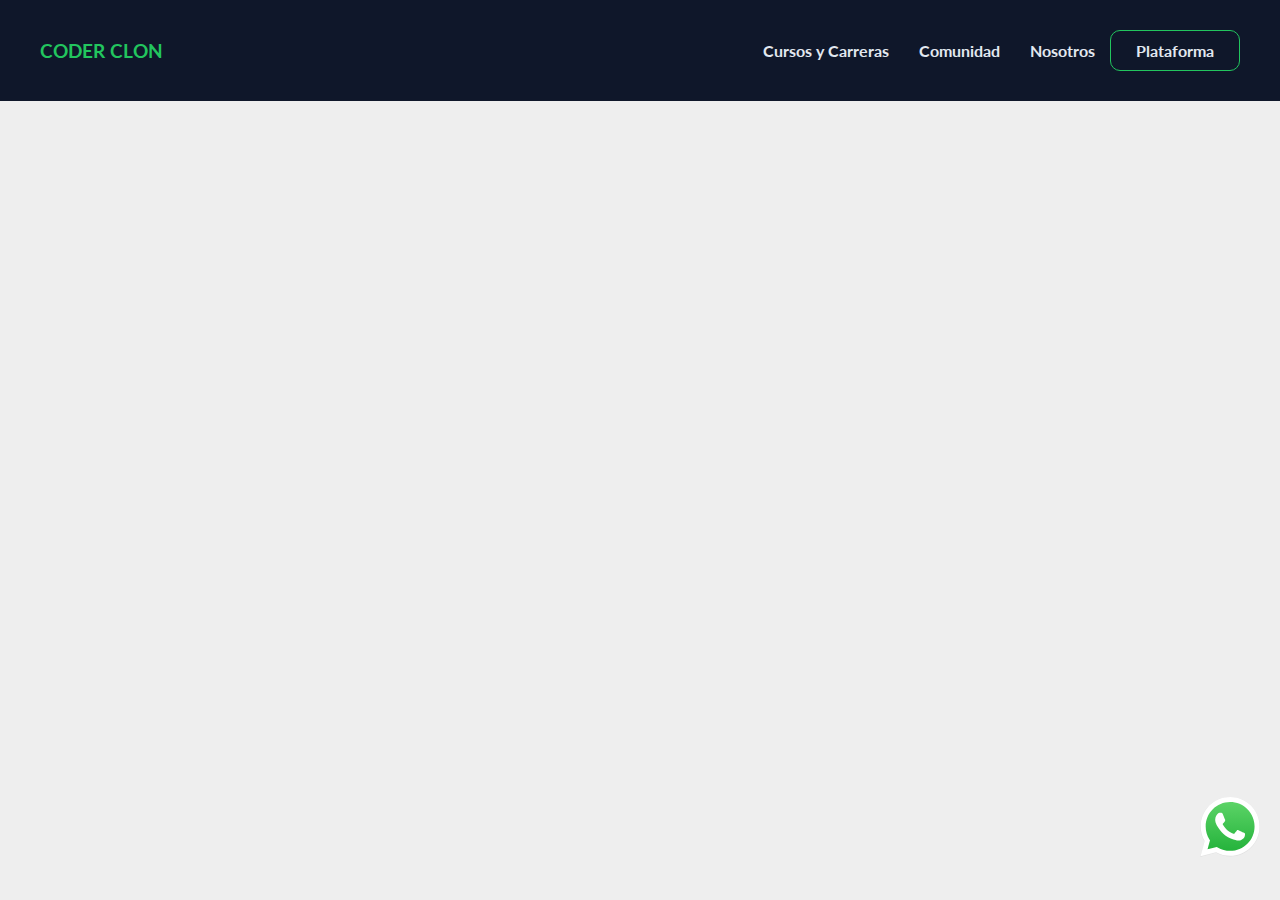
==== pages/platform.html @ d00be8e0 "proyecto base" ====
<!DOCTYPE html>
<html lang="en">
  <head>
    <meta charset="UTF-8" />
    <meta name="viewport" content="width=device-width, initial-scale=1.0" />
    <title>Coder Clon | Plataforma</title>
    <link rel="shortcut icon" href="../assets/favicon.ico" type="image/x-icon" />
    <link rel="stylesheet" href="../style.css" />
    <!-- google fonts -->
    <link rel="preconnect" href="https://fonts.googleapis.com" />
    <link rel="preconnect" href="https://fonts.gstatic.com" crossorigin />
    <link href="https://fonts.googleapis.com/css2?family=Lato:wght@400;700&display=swap" rel="stylesheet" />
  </head>
  <body>
    <header class="header">
      <div class="header__content">
        <h3>
          <a href="../index.html" class="header__content-title">CODER CLON</a>
        </h3>
        <nav>
          <ul class="header__content-navbar">
            <li><a href="">Cursos y Carreras</a></li>
            <li><a href="">Comunidad</a></li>
            <li><a href="">Nosotros</a></li>
            <li><a href="./platform.html">Plataforma</a></li>
          </ul>
        </nav>
      </div>
    </header>

    <main></main>

    <footer></footer>

    <div class="whatsapp">
      <a href="">
        <img src="../assets/images/whatsapp.svg" alt="Whatsapp" width="60" height="60" />
      </a>
    </div>
  </body>
</html>
---- style.css ----
* {
  margin: 0;
  padding: 0;
  box-sizing: border-box;
}

body {
  background-color: #eee;
  font-family: 'Lato', sans-serif;
}

a {
  text-decoration: none;
}

p {
  line-height: 1.5;
}

ul {
  list-style-type: none;
}

.header {
  position: sticky;
  top: 0;
  background-color: #0f172a;
  padding: 30px 20px;
  z-index: 1;
}

.header__content {
  display: flex;
  justify-content: space-between;
  align-items: center;
  max-width: 1200px;
  margin: 0 auto;
}

.header__content-title {
  color: #22c55e;
}

.header__content-title:hover::after {
  content: 'inicio';
  color: #e2e8f0;
  font-size: 15px;
  margin-left: 5px;
}

.header__content-navbar {
  display: flex;
  align-items: center;
}

.header__content-navbar a {
  margin: 0 15px;
  color: #e2e8f0;
  font-weight: bold;
  transition: color 0.3s;
}

.header__content-navbar a:hover {
  color: #22c55e;
}

.header__content-navbar li {
  transition: transform 0.3s;
}

.header__content-navbar li:last-child {
  border: 1px solid #22c55e;
  border-radius: 10px;
  padding: 10px;
}

.header__content-navbar li:active {
  transform: scale(0.9);
}

.whatsapp {
  position: fixed;
  bottom: 40px;
  right: 20px;
}

/* TARJETAS */
.card {
  background-color: #fff;
  padding: 20px;
  border-radius: 10px;
  box-shadow: 0 25px 50px -12px rgba(0, 0, 0, 60%);
  transition: transform 0.3s;
}

.card:hover {
  transform: translateY(-15px);
}

.card__title {
  font-size: 20px;
  margin-bottom: 20px;
}

.card__description {
  margin-bottom: 40px;
}

.card__link {
  background-color: #22c55e;
  display: inline-block;
  width: 100%;
  padding: 15px 0;
  text-align: center;
  color: #e2e8f0;
  border-radius: 10px;
  cursor: pointer;
  font-weight: bold;
  font-size: 16px;
  transition: background-color 0.3s;
  position: relative;
}

.card__link:hover {
  background-color: #1ca24d;
}

.card__link:hover::after {
  content: '\276F';
  position: absolute;
  right: 20px;
}

.card__header-img {
  width: 100%;
  border-radius: 10px;
  margin-bottom: 20px;
}

.card__header {
  position: relative;
}

.card__header-tag {
  padding: 8px;
  color: #fff;
  background-color: rgba(255, 255, 255, 50%);
  position: absolute;
  right: 0;
  border-bottom-left-radius: 10px;
}

.card__header-tag--strong {
  text-transform: uppercase;
  font-weight: bold;
}

/* CURSOS */
.courses {
  margin-top: 60px;
  padding: 0 20px;
}

.courses__title {
  margin-bottom: 40px;
  text-align: center;
  font-size: 30px;
}

.courses__content {
  display: grid;
  grid-template-columns: repeat(3, 1fr);
  gap: 50px;
  max-width: 1200px;
  margin: 0 auto;
}

/* ESTADISTICAS */
.statistics {
  margin-top: 80px;
  padding: 100px 20px;
  background-image: url('./assets/images/bg.jpg');
  background-repeat: no-repeat;
  background-position: center;
  background-size: cover;
  background-attachment: fixed;
}

.statistics__content {
  color: #e2e8f0;
  display: flex;
  justify-content: space-between;
  max-width: 1200px;
  margin: 0 auto;
}

.statistics__content-data {
  font-size: 40px;
  text-align: center;
}

.statistics__content-data span {
  display: block;
  font-size: 20px;
  margin-top: 5px;
}

/* MOBILE LAST (BP de mayor a menor) */
@media (max-width: 992px) {
  .courses__content {
    grid-template-columns: repeat(2, 1fr);
  }
}

@media (max-width: 768px) {
  .header__content-navbar {
    display: none;
  }
}

@media (max-width: 576px) {
  .courses__content {
    grid-template-columns: 1fr;
  }

  .statistics__content {
    flex-direction: column;
  }

  .statistics__content-data {
    margin: 30px 0;
  }
}
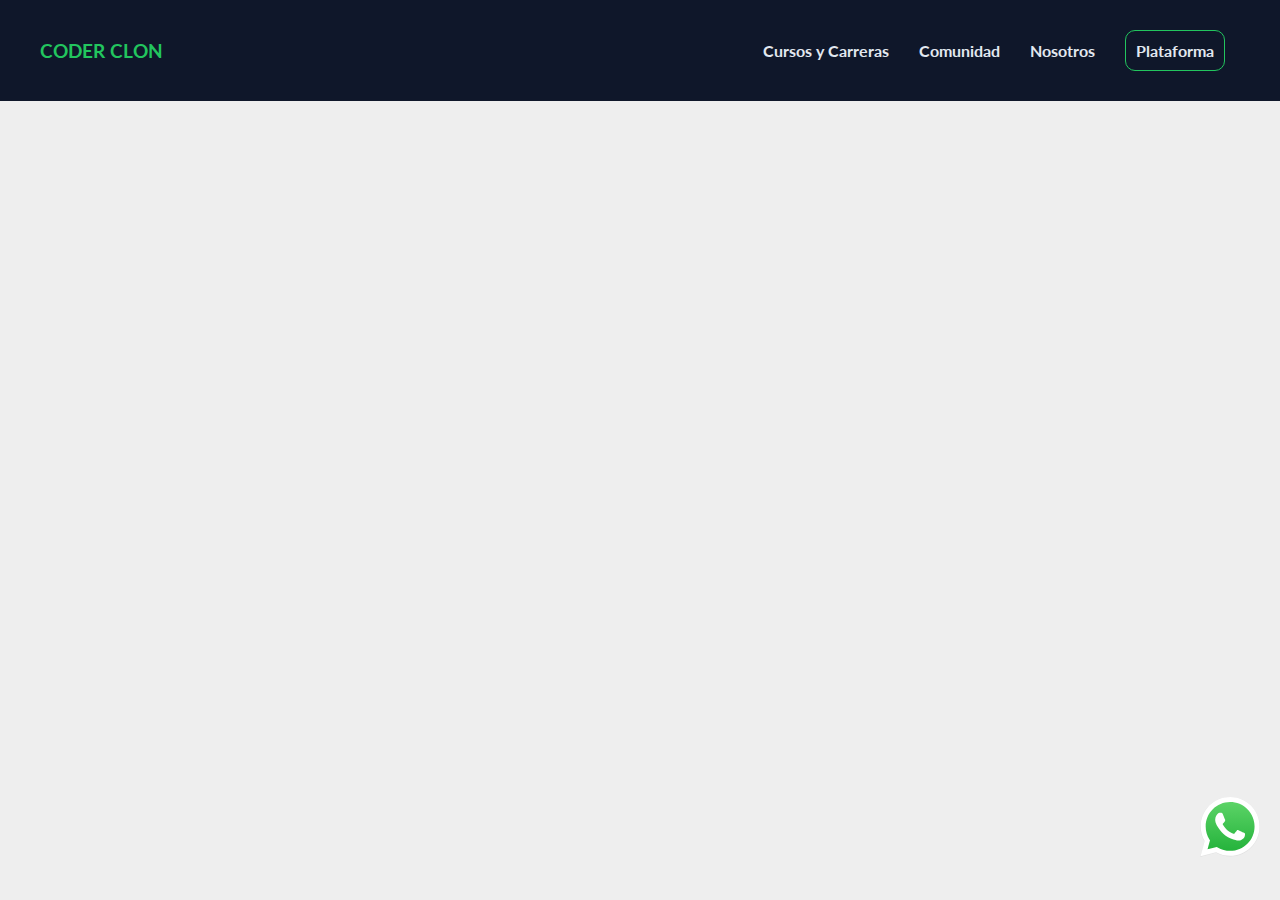
==== commit 2fd3b547: "primera parte de sass" ====
--- a/pages/platform.html
+++ b/pages/platform.html
@@ -5,7 +5,7 @@
     <meta name="viewport" content="width=device-width, initial-scale=1.0" />
     <title>Coder Clon | Plataforma</title>
     <link rel="shortcut icon" href="../assets/favicon.ico" type="image/x-icon" />
-    <link rel="stylesheet" href="../style.css" />
+    <link rel="stylesheet" href="../css/style.css" />
     <!-- google fonts -->
     <link rel="preconnect" href="https://fonts.googleapis.com" />
     <link rel="preconnect" href="https://fonts.gstatic.com" crossorigin />
--- a/css/style.css
+++ b/css/style.css
@@ -0,0 +1,180 @@
+* {
+  margin: 0;
+  padding: 0;
+  box-sizing: border-box; }
+
+body {
+  background-color: #eee;
+  font-family: 'Lato', sans-serif; }
+
+a {
+  text-decoration: none; }
+
+p {
+  line-height: 1.5; }
+
+ul {
+  list-style-type: none; }
+
+.whatsapp {
+  position: fixed;
+  bottom: 40px;
+  right: 20px; }
+
+.header {
+  position: sticky;
+  top: 0;
+  background-color: #0f172a;
+  padding: 30px 20px;
+  z-index: 1; }
+  .header__content {
+    display: flex;
+    justify-content: space-between;
+    align-items: center;
+    max-width: 1200px;
+    margin: 0 auto; }
+    .header__content-title {
+      color: #22c55e; }
+      .header__content-title:hover::after {
+        content: 'inicio';
+        color: #e2e8f0;
+        font-size: 15px;
+        margin-left: 5px; }
+    .header__content-navbar {
+      display: flex;
+      align-items: center; }
+      .header__content-navbar a {
+        color: #e2e8f0;
+        font-weight: bold;
+        transition: color 0.3s; }
+        .header__content-navbar a:hover {
+          color: #22c55e; }
+      .header__content-navbar li {
+        margin: 0 15px;
+        transition: transform 0.3s; }
+        .header__content-navbar li:last-child {
+          border: 1px solid #22c55e;
+          border-radius: 10px;
+          padding: 10px; }
+        .header__content-navbar li:active {
+          transform: scale(0.9); }
+
+@media (max-width: 768px) {
+  .header__content-navbar {
+    display: none; } }
+
+/* TARJETAS */
+.card {
+  background-color: #fff;
+  padding: 20px;
+  border-radius: 10px;
+  box-shadow: 0 25px 50px -12px black;
+  transition: transform 0.3s; }
+
+.card:hover {
+  transform: translateY(-15px); }
+
+.card__title {
+  font-size: 20px;
+  margin-bottom: 20px; }
+
+.card__description {
+  margin-bottom: 40px; }
+
+.card__link {
+  background-color: #22c55e;
+  display: inline-block;
+  width: 100%;
+  padding: 15px 0;
+  text-align: center;
+  color: #e2e8f0;
+  border-radius: 10px;
+  cursor: pointer;
+  font-weight: bold;
+  font-size: 16px;
+  transition: background-color 0.3s;
+  position: relative; }
+
+.card__link:hover {
+  background-color: #1ca24d; }
+
+.card__link:hover::after {
+  content: '\276F';
+  position: absolute;
+  right: 20px; }
+
+.card__header-img {
+  width: 100%;
+  border-radius: 10px;
+  margin-bottom: 20px; }
+
+.card__header {
+  position: relative; }
+
+.card__header-tag {
+  padding: 8px;
+  color: #fff;
+  background-color: rgba(255, 255, 255, 0.5);
+  position: absolute;
+  right: 0;
+  border-bottom-left-radius: 10px; }
+
+.card__header-tag--strong {
+  text-transform: uppercase;
+  font-weight: bold; }
+
+/* CURSOS */
+.courses {
+  margin-top: 60px;
+  padding: 0 20px; }
+
+.courses__title {
+  margin-bottom: 40px;
+  text-align: center;
+  font-size: 30px; }
+
+.courses__content {
+  display: grid;
+  grid-template-columns: repeat(3, 1fr);
+  gap: 50px;
+  max-width: 1200px;
+  margin: 0 auto; }
+
+/* ESTADISTICAS */
+.statistics {
+  margin-top: 80px;
+  padding: 100px 20px;
+  background-image: url("/assets/images/bg.jpg");
+  background-repeat: no-repeat;
+  background-position: center;
+  background-size: cover;
+  background-attachment: fixed; }
+
+.statistics__content {
+  color: #e2e8f0;
+  display: flex;
+  justify-content: space-between;
+  max-width: 1200px;
+  margin: 0 auto; }
+
+.statistics__content-data {
+  font-size: 40px;
+  text-align: center; }
+
+.statistics__content-data span {
+  display: block;
+  font-size: 20px;
+  margin-top: 5px; }
+
+/* MOBILE LAST (BP de mayor a menor) */
+@media (max-width: 992px) {
+  .courses__content {
+    grid-template-columns: repeat(2, 1fr); } }
+
+@media (max-width: 576px) {
+  .courses__content {
+    grid-template-columns: 1fr; }
+  .statistics__content {
+    flex-direction: column; }
+  .statistics__content-data {
+    margin: 30px 0; } }
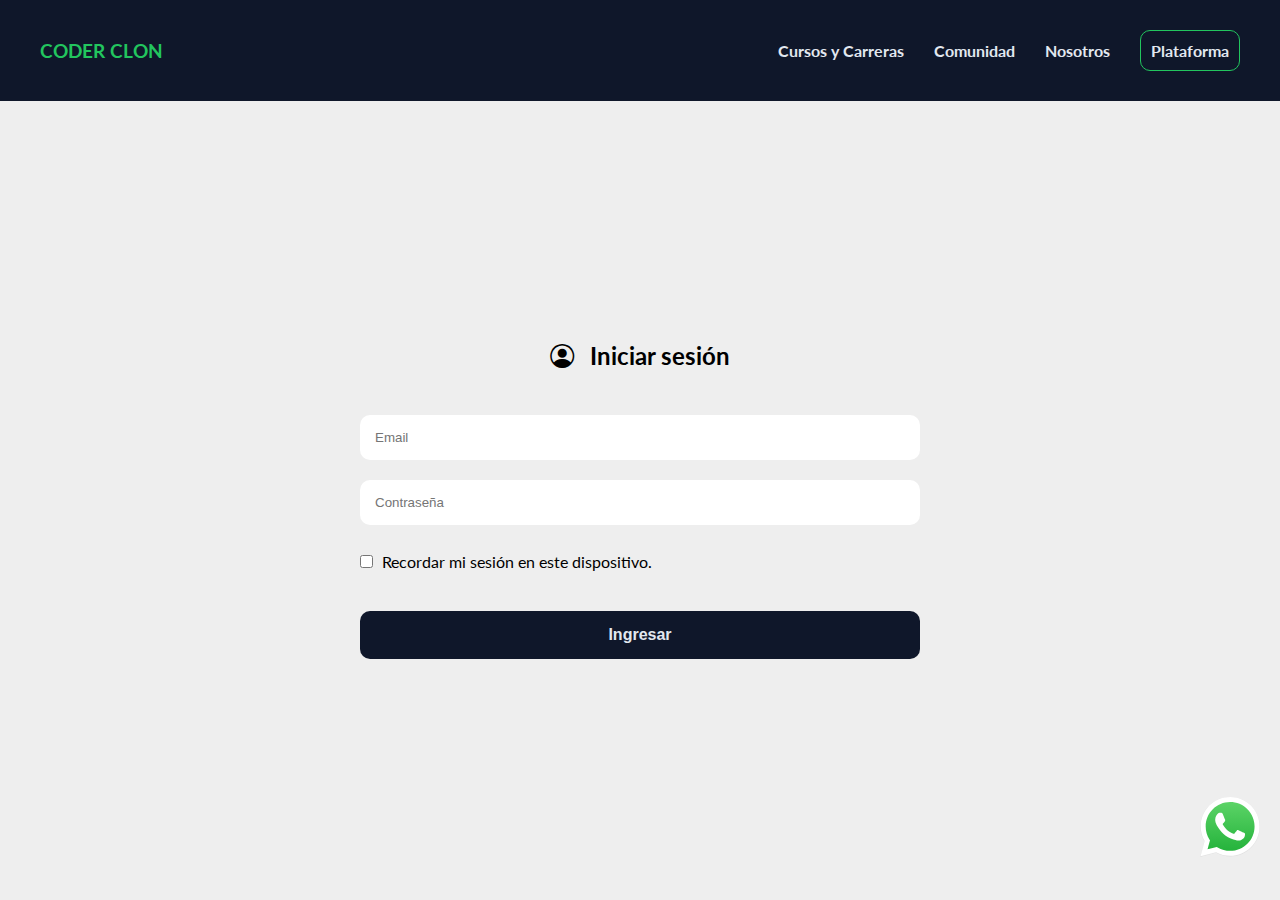
==== commit e8d8b415: "finalizacion del proyecto" ====
--- a/pages/platform.html
+++ b/pages/platform.html
@@ -1,8 +1,9 @@
 <!DOCTYPE html>
-<html lang="en">
+<html lang="es">
   <head>
     <meta charset="UTF-8" />
     <meta name="viewport" content="width=device-width, initial-scale=1.0" />
+    <meta name="description" content="Acceso a nuestra plataforma, donde podrás ver tu perfil y progreso." />
     <title>Coder Clon | Plataforma</title>
     <link rel="shortcut icon" href="../assets/favicon.ico" type="image/x-icon" />
     <link rel="stylesheet" href="../css/style.css" />
@@ -10,6 +11,8 @@
     <link rel="preconnect" href="https://fonts.googleapis.com" />
     <link rel="preconnect" href="https://fonts.gstatic.com" crossorigin />
     <link href="https://fonts.googleapis.com/css2?family=Lato:wght@400;700&display=swap" rel="stylesheet" />
+    <!-- iconos de bootstrap -->
+    <link rel="stylesheet" href="https://cdn.jsdelivr.net/npm/bootstrap-icons@1.9.1/font/bootstrap-icons.css" />
   </head>
   <body>
     <header class="header">
@@ -24,16 +27,38 @@
             <li><a href="">Nosotros</a></li>
             <li><a href="./platform.html">Plataforma</a></li>
           </ul>
+
+          <div class="header__content-navbar-mobile">
+            <i class="bi bi-list"></i>
+            <ul>
+              <li><a href="">Cursos y Carreras</a></li>
+              <li><a href="">Comunidad</a></li>
+              <li><a href="">Nosotros</a></li>
+              <li><a href="./platform.html">Plataforma</a></li>
+            </ul>
+          </div>
         </nav>
       </div>
     </header>
 
-    <main></main>
-
-    <footer></footer>
+    <main>
+      <section class="login">
+        <h2 class="login__title">
+          <i class="bi bi-person-circle"></i>
+          Iniciar sesión
+        </h2>
+        <form action="" class="login__form">
+          <input type="email" placeholder="Email" />
+          <input type="password" placeholder="Contraseña" />
+          <input type="checkbox" id="remember" />
+          <label for="remember">Recordar mi sesión en este dispositivo.</label>
+          <button type="submit">Ingresar</button>
+        </form>
+      </section>
+    </main>
 
     <div class="whatsapp">
-      <a href="">
+      <a href="https://wa.me/">
         <img src="../assets/images/whatsapp.svg" alt="Whatsapp" width="60" height="60" />
       </a>
     </div>
--- a/css/style.css
+++ b/css/style.css
@@ -21,160 +21,311 @@
   bottom: 40px;
   right: 20px; }
 
+.container, .header__content, .footer__content, .hero__content, .courses__content, .statistics__content, .login {
+  max-width: 1200px;
+  margin: 0 auto; }
+
+.templateButton, .hero__content-info a, .login__form button {
+  display: inline-block;
+  color: #e2e8f0;
+  border-radius: 10px;
+  cursor: pointer;
+  transition: all 0.3s;
+  font-weight: bold;
+  font-size: 16px;
+  border: 0; }
+
 .header {
+  background-color: #0f172a;
+  padding: 30px 20px;
   position: sticky;
   top: 0;
-  background-color: #0f172a;
-  padding: 30px 20px;
   z-index: 1; }
   .header__content {
     display: flex;
     justify-content: space-between;
-    align-items: center;
-    max-width: 1200px;
-    margin: 0 auto; }
+    align-items: center; }
     .header__content-title {
       color: #22c55e; }
       .header__content-title:hover::after {
         content: 'inicio';
-        color: #e2e8f0;
-        font-size: 15px;
-        margin-left: 5px; }
+        margin-left: 8px;
+        font-size: 14px;
+        color: #e2e8f0; }
     .header__content-navbar {
       display: flex;
       align-items: center; }
-      .header__content-navbar a {
-        color: #e2e8f0;
-        font-weight: bold;
-        transition: color 0.3s; }
-        .header__content-navbar a:hover {
-          color: #22c55e; }
       .header__content-navbar li {
         margin: 0 15px;
-        transition: transform 0.3s; }
+        transition: all 0.3s; }
         .header__content-navbar li:last-child {
           border: 1px solid #22c55e;
           border-radius: 10px;
-          padding: 10px; }
+          padding: 10px;
+          margin-right: 0; }
         .header__content-navbar li:active {
           transform: scale(0.9); }
+        .header__content-navbar li a {
+          color: #e2e8f0;
+          font-weight: bold;
+          transition: all 0.3s; }
+          .header__content-navbar li a:hover {
+            color: #22c55e; }
+    .header__content-navbar-mobile {
+      display: none; }
+      .header__content-navbar-mobile i {
+        font-size: 35px;
+        color: #e2e8f0; }
+      .header__content-navbar-mobile:hover > ul {
+        display: block; }
+      .header__content-navbar-mobile ul {
+        display: none;
+        position: absolute;
+        right: 0;
+        top: 100px;
+        width: 100%;
+        background-color: #0f172a; }
+        .header__content-navbar-mobile ul li {
+          padding: 25px 0;
+          text-align: center; }
+          .header__content-navbar-mobile ul li a {
+            color: #e2e8f0;
+            font-weight: bold; }
+          .header__content-navbar-mobile ul li:nth-child(even) {
+            background-color: #1a2748; }
 
 @media (max-width: 768px) {
   .header__content-navbar {
-    display: none; } }
-
-/* TARJETAS */
-.card {
-  background-color: #fff;
-  padding: 20px;
-  border-radius: 10px;
-  box-shadow: 0 25px 50px -12px black;
-  transition: transform 0.3s; }
-
-.card:hover {
-  transform: translateY(-15px); }
-
-.card__title {
-  font-size: 20px;
-  margin-bottom: 20px; }
-
-.card__description {
-  margin-bottom: 40px; }
-
-.card__link {
-  background-color: #22c55e;
-  display: inline-block;
-  width: 100%;
-  padding: 15px 0;
-  text-align: center;
+    display: none; }
+  .header__content-navbar-mobile {
+    display: block; } }
+
+.footer {
+  background-color: #0f172a;
   color: #e2e8f0;
-  border-radius: 10px;
-  cursor: pointer;
-  font-weight: bold;
-  font-size: 16px;
-  transition: background-color 0.3s;
-  position: relative; }
-
-.card__link:hover {
-  background-color: #1ca24d; }
-
-.card__link:hover::after {
-  content: '\276F';
-  position: absolute;
-  right: 20px; }
-
-.card__header-img {
-  width: 100%;
-  border-radius: 10px;
-  margin-bottom: 20px; }
-
-.card__header {
-  position: relative; }
-
-.card__header-tag {
-  padding: 8px;
-  color: #fff;
-  background-color: rgba(255, 255, 255, 0.5);
-  position: absolute;
-  right: 0;
-  border-bottom-left-radius: 10px; }
-
-.card__header-tag--strong {
-  text-transform: uppercase;
-  font-weight: bold; }
-
-/* CURSOS */
+  padding: 60px 20px; }
+  .footer__content {
+    display: grid;
+    grid-template-columns: repeat(3, 1fr);
+    gap: 50px; }
+    .footer__content h4 {
+      color: #22c55e;
+      margin-bottom: 20px;
+      font-weight: bold;
+      font-size: 20px; }
+    .footer__content-list li {
+      margin: 10px 0; }
+    .footer__content-list a {
+      color: #e2e8f0;
+      transition: all 0.3s; }
+      .footer__content-list a:hover {
+        color: #22c55e; }
+  .footer__rrss {
+    display: flex;
+    justify-content: space-evenly;
+    margin-top: 30px; }
+    .footer__rrss .rs-github {
+      color: #e2e8f0;
+      font-size: 30px;
+      transition: all 0.3s; }
+      .footer__rrss .rs-github:hover {
+        color: #22c55e; }
+    .footer__rrss .rs-twitter {
+      color: #e2e8f0;
+      font-size: 30px;
+      transition: all 0.3s; }
+      .footer__rrss .rs-twitter:hover {
+        color: #55acee; }
+    .footer__rrss .rs-instagram {
+      color: #e2e8f0;
+      font-size: 30px;
+      transition: all 0.3s; }
+      .footer__rrss .rs-instagram:hover {
+        color: #c92d8f; }
+    .footer__rrss .rs-facebook {
+      color: #e2e8f0;
+      font-size: 30px;
+      transition: all 0.3s; }
+      .footer__rrss .rs-facebook:hover {
+        color: #2279e4; }
+  .footer__copy {
+    margin-top: 40px;
+    text-align: center;
+    color: #94a3b8; }
+
+@media (max-width: 576px) {
+  .footer__content {
+    grid-template-columns: 1fr; } }
+
+.hero {
+  background-image: linear-gradient(45deg, #14532d, #22c55e);
+  padding: 60px 20px;
+  color: #e2e8f0; }
+  .hero__content {
+    display: grid;
+    grid-template-columns: repeat(2, 1fr);
+    gap: 50px;
+    align-items: center; }
+    .hero__content-info h1 {
+      color: #fff;
+      font-size: 50px;
+      margin-bottom: 20px; }
+    .hero__content-info p {
+      margin-bottom: 40px; }
+    .hero__content-info a {
+      background-color: #0f172a;
+      padding: 15px 30px; }
+      .hero__content-info a:hover {
+        background-color: #1a2748; }
+    .hero__content-video {
+      width: 100%;
+      border-radius: 10px;
+      box-shadow: 0 25px 50px -12px rgba(0, 0, 0, 0.6);
+      transition: all 0.3s; }
+      .hero__content-video:hover {
+        transform: rotate(5deg); }
+
 .courses {
   margin-top: 60px;
   padding: 0 20px; }
-
-.courses__title {
-  margin-bottom: 40px;
-  text-align: center;
-  font-size: 30px; }
-
-.courses__content {
-  display: grid;
-  grid-template-columns: repeat(3, 1fr);
-  gap: 50px;
-  max-width: 1200px;
-  margin: 0 auto; }
-
-/* ESTADISTICAS */
+  .courses__title {
+    margin-bottom: 40px;
+    text-align: center;
+    font-size: 30px; }
+  .courses__content {
+    display: grid;
+    grid-template-columns: repeat(3, 1fr);
+    gap: 50px; }
+    .courses__content .card {
+      background-color: #fff;
+      padding: 20px;
+      border-radius: 10px;
+      box-shadow: 0 25px 50px -12px rgba(0, 0, 0, 0.6);
+      transition: all 0.3s;
+      /* relative: flujo normal del documento */
+      /* absolute: es removido del flujo normal */ }
+      .courses__content .card:hover {
+        transform: translateY(-15px); }
+      .courses__content .card__header {
+        position: relative; }
+        .courses__content .card__header-tag {
+          position: absolute;
+          padding: 8px;
+          right: 0;
+          color: #fff;
+          background-color: rgba(255, 255, 255, 0.5);
+          border-bottom-left-radius: 10px; }
+          .courses__content .card__header-tag--strong {
+            text-transform: uppercase;
+            font-weight: bold; }
+        .courses__content .card__header-img {
+          width: 100%;
+          border-radius: 10px;
+          margin-bottom: 20px; }
+      .courses__content .card__title {
+        font-size: 20px;
+        margin-bottom: 20px; }
+      .courses__content .card__description {
+        margin-bottom: 40px; }
+      .courses__content .card__link {
+        background-color: #22c55e;
+        width: 100%;
+        display: inline-block;
+        padding: 15px 0;
+        text-align: center;
+        color: #e2e8f0;
+        border-radius: 10px;
+        cursor: pointer;
+        font-weight: bold;
+        font-size: 16px;
+        transition: all 0.3s;
+        position: relative; }
+        .courses__content .card__link:hover {
+          background-color: #1ca24d; }
+          .courses__content .card__link:hover::after {
+            content: '\276F';
+            position: absolute;
+            right: 20px; }
+
 .statistics {
   margin-top: 80px;
   padding: 100px 20px;
-  background-image: url("/assets/images/bg.jpg");
+  background-image: url("../assets/images/bg.jpg");
   background-repeat: no-repeat;
   background-position: center;
   background-size: cover;
   background-attachment: fixed; }
-
-.statistics__content {
-  color: #e2e8f0;
-  display: flex;
-  justify-content: space-between;
-  max-width: 1200px;
-  margin: 0 auto; }
-
-.statistics__content-data {
-  font-size: 40px;
-  text-align: center; }
-
-.statistics__content-data span {
-  display: block;
-  font-size: 20px;
-  margin-top: 5px; }
-
-/* MOBILE LAST (BP de mayor a menor) */
+  .statistics__content {
+    display: flex;
+    justify-content: space-evenly;
+    color: #e2e8f0; }
+    .statistics__content-data {
+      font-size: 40px;
+      text-align: center; }
+      .statistics__content-data span {
+        display: block;
+        font-size: 20px;
+        margin-top: 5px; }
+
 @media (max-width: 992px) {
   .courses__content {
-    grid-template-columns: repeat(2, 1fr); } }
+    grid-template-columns: repeat(2, 1fr); }
+  .hero__content {
+    grid-template-columns: 1fr; } }
 
 @media (max-width: 576px) {
   .courses__content {
     grid-template-columns: 1fr; }
   .statistics__content {
     flex-direction: column; }
-  .statistics__content-data {
-    margin: 30px 0; } }
+    .statistics__content-data {
+      margin: 30px 0; } }
+
+.login {
+  display: flex;
+  flex-direction: column;
+  justify-content: center;
+  align-items: center;
+  height: calc(100vh - 102px); }
+  .login__title {
+    margin-bottom: 25px; }
+    .login__title i {
+      margin-right: 10px; }
+  .login__form {
+    width: 50%;
+    padding: 0 20px; }
+    .login__form input[type='email'],
+    .login__form input[type='password'] {
+      display: block;
+      width: 100%;
+      margin-top: 20px;
+      padding: 15px;
+      border-radius: 10px;
+      border: none;
+      outline: 2px solid transparent;
+      transition: all 0.3s; }
+      .login__form input[type='email']:focus,
+      .login__form input[type='password']:focus {
+        outline: 2px solid #0f172a; }
+    .login__form input[type='checkbox'] {
+      margin-top: 30px;
+      margin-right: 5px; }
+    .login__form button {
+      width: 100%;
+      margin-top: 40px;
+      background-color: #0f172a;
+      padding: 15px; }
+      .login__form button:hover {
+        background-color: #1a2748; }
+
+@media (max-width: 992px) {
+  .login__form {
+    width: 55%; } }
+
+@media (max-width: 768px) {
+  .login__form {
+    width: 65%; } }
+
+@media (max-width: 576px) {
+  .login__form {
+    width: 100%; } }
